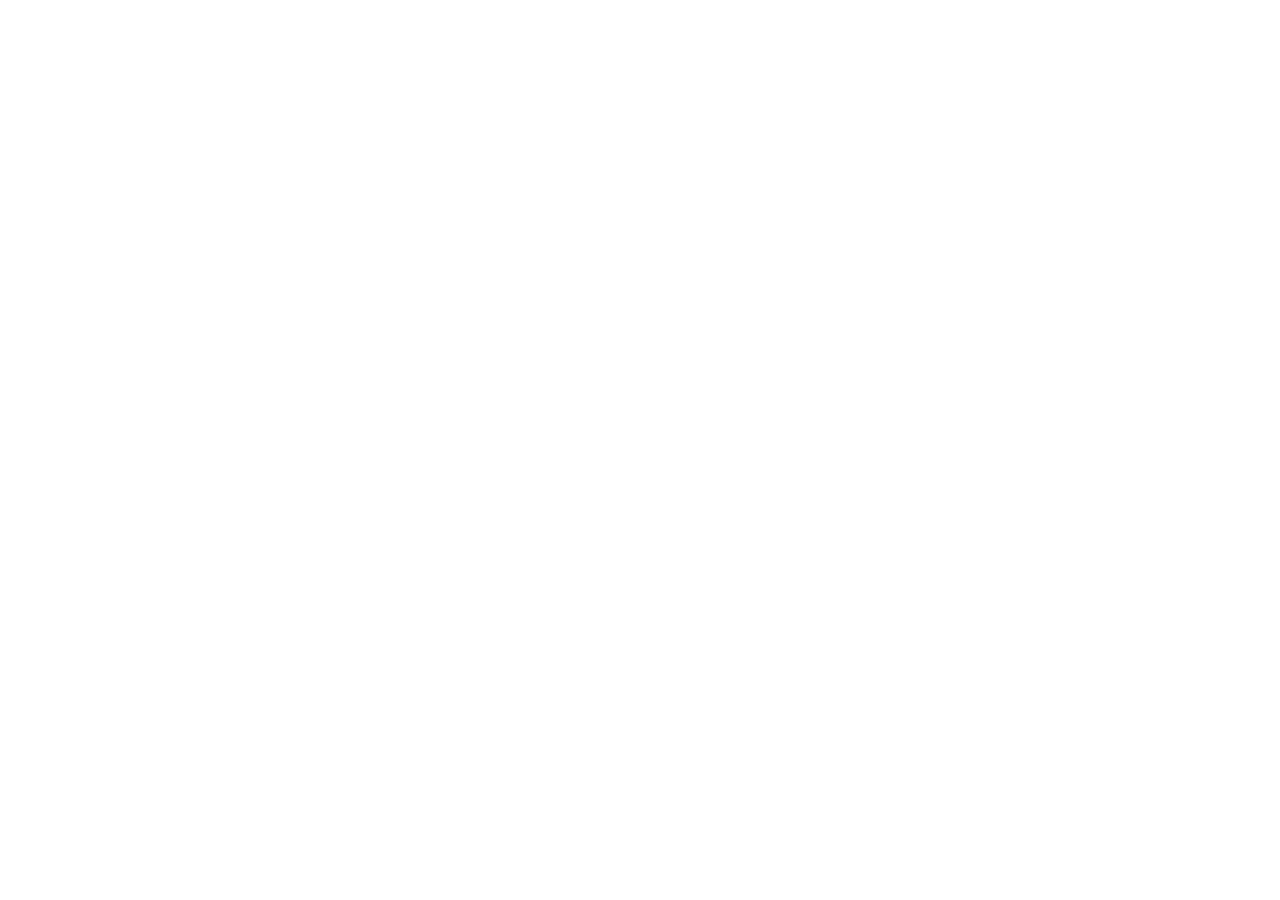
==== index.html @ 89b2f765 "Initial commit" ====
<!DOCTYPE html>
<!-- ICS2O-UnitX-YY-HTML -->
<html lang="en-ca">
  <head>
    <meta charset="utf-8">
    <meta name="description" content="XXX">
    <meta name="keywords" content="mths, ics2o">
    <meta name="author" content="Venika Sem">
    <meta name="viewport" content="width=device-width, initial-scale=1.0">
    <link rel="apple-touch-icon" sizes="180x180" href="apple-touch-icon.png">
    <link rel="icon" type="image/png" sizes="32x32" href="favicon-32x32.png">
    <link rel="icon" type="image/png" sizes="16x16" href="favicon-16x16.png">
    <link rel="manifest" href="site.webmanifest">
    <link rel="stylesheet" href="https://fonts.googleapis.com/iconMy first webpage, with JavaScript?family=Material+Icons">
    <link rel="stylesheet" href="https://code.getmdl.io/1.3.0/material.indigo-pink.min.css">
    <title>XXX</title>
  </head>
  <body>
    <script defer src="https://code.getmdl.io/1.3.0/material.min.js"></script>

  </body>
</html>
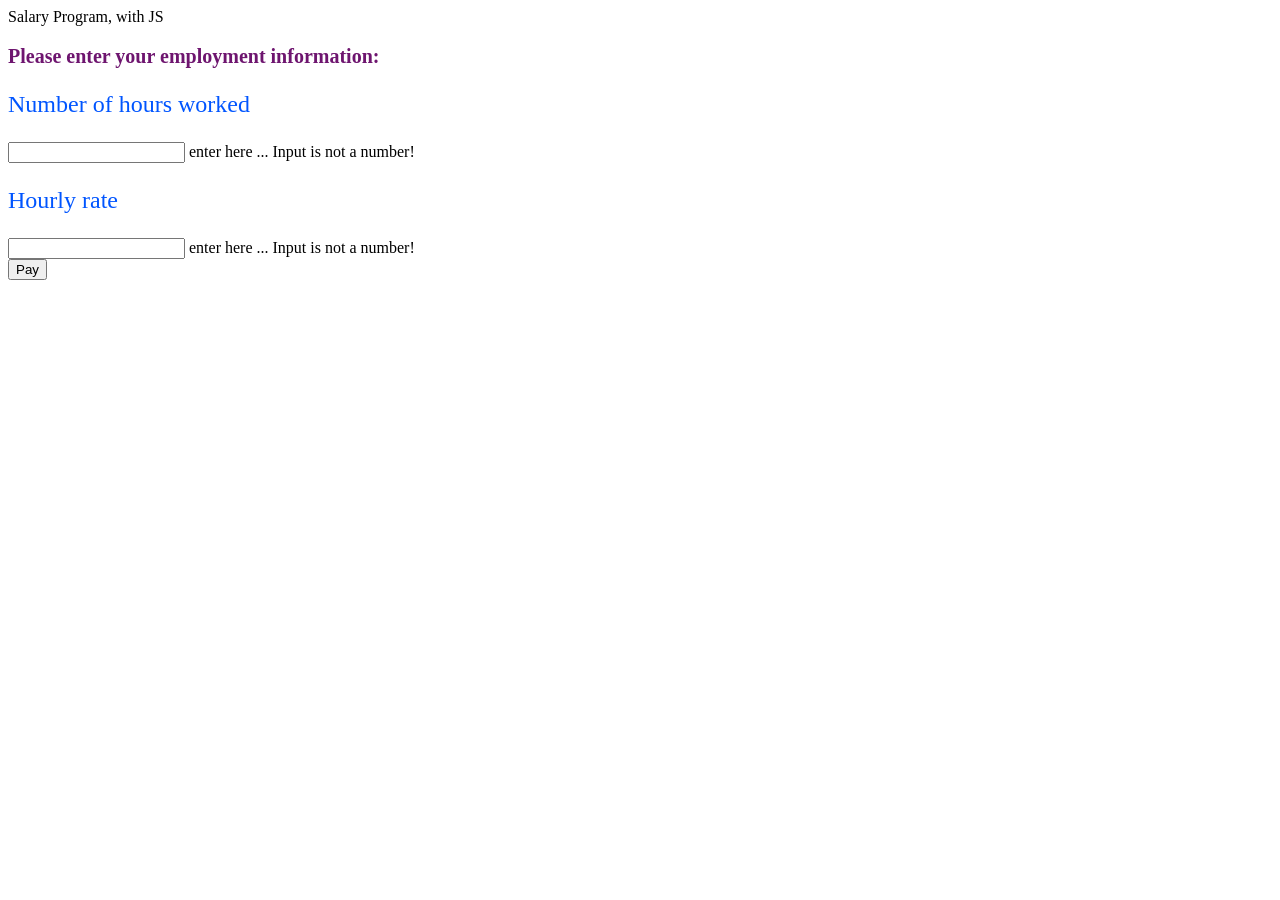
==== commit f0f8500b: "changed index.html" ====
--- a/index.html
+++ b/index.html
@@ -1,23 +1,62 @@
 <!DOCTYPE html>
-<!-- ICS2O-UnitX-YY-HTML -->
+<!-- ICS2O-Unit2-04-HTML-Area -->
 <html lang="en-ca">
-  <head>
-    <meta charset="utf-8">
-    <meta name="description" content="XXX">
-    <meta name="keywords" content="mths, ics2o">
-    <meta name="author" content="Venika Sem">
-    <meta name="viewport" content="width=device-width, initial-scale=1.0">
-    <link rel="apple-touch-icon" sizes="180x180" href="apple-touch-icon.png">
-    <link rel="icon" type="image/png" sizes="32x32" href="favicon-32x32.png">
-    <link rel="icon" type="image/png" sizes="16x16" href="favicon-16x16.png">
-    <link rel="manifest" href="site.webmanifest">
-    <link rel="stylesheet" href="https://fonts.googleapis.com/iconMy first webpage, with JavaScript?family=Material+Icons">
-    <link rel="stylesheet" href="https://code.getmdl.io/1.3.0/material.indigo-pink.min.css">
-    <title>XXX</title>
+    <head>
+    <meta charset="utf-8" />
+    <meta name="description" content="Salary Program, with JavaScript" />
+    <meta name="keywords" content="mths, ics2o" />
+    <meta name="author" content="Venika Sem" />
+    <meta name="viewport" content="width=device-width, initial-scale=1.0" />
+    <link rel="apple-touch-icon" sizes="180x180" href="apple-touch-icon.png" />
+    <link rel="icon" type="image/png" sizes="32x32" href="favicon-32x32.png" />
+    <link rel="icon" type="image/png" sizes="16x16" href="favicon-16x16.png" />
+    <link rel="manifest" href="site.webmanifest" />
+    <link rel="stylesheet" href="https://fonts.googleapis.com/icon?family=Material+Icons" />
+    <link rel="stylesheet" href="https://code.getmdl.io/1.3.0/material.indigo-purple.min.css" />
+    <link rel="stylesheet" href="./css/style.css" />
+    <title>Salary Program, with JavaScript</title>
   </head>
   <body>
     <script defer src="https://code.getmdl.io/1.3.0/material.min.js"></script>
-
+    <script src="./js/script.js"></script>
+    <div class="mdl-layout mdl-js-layout mdl-layout--fixed-header">
+      <header class="mdl-layout__header">
+        <div class="mdl-layout__header-row">
+          <span class="mdl-layout-title">Salary Program, with JS</span>
+        </div>
+      </header>
+      <main class="mdl-layout__content">
+        <h3>Please enter your employment information:</h3>
+        <!-- Simple Textfield -->
+        <form action="#">
+          <p>Number of hours worked</p>
+          <div class="mdl-textfield mdl-js-textfield">
+            <input class="mdl-textfield__input" type="text" pattern="-?[0-9]*(\.[0-9]+)?" id="street-number">
+            <label class="mdl-textfield__label" for="street-number">enter here ...</label>
+            <span class="mdl-textfield__error">Input is not a number!</span>
+          </div>
+        </form>
+        <!-- Numeric Textfield -->
+        <form action="#">
+          <p>Hourly rate</p>
+          <div class="mdl-textfield mdl-js-textfield">
+            <input class="mdl-textfield__input" type="text" pattern="-?[0-9]*(\.[0-9]+)?" id="height-of-triangle"/>
+            <label class="mdl-textfield__label" for="height-of-triangle">enter here ...</label>
+            <span class="mdl-textfield__error">Input is not a number!</span>
+          </div>
+        </form>
+        <!-- Raised button with ripple -->
+        <button class="mdl-button mdl-js-button mdl-button--raised mdl-js-ripple-effect mdl-button--accent"
+onclick="calculate()">
+          Pay
+        </button>
+        <br />
+        <p>
+          <div id="answers">
+            <div id="pay"></div>
+          </div>
+        </p>
+      </main>
+    </div>
   </body>
-</html>
-        +</html>
--- a/css/style.css
+++ b/css/style.css
@@ -0,0 +1,17 @@
+/* Created by: Venika Sem
+* Created on: Mar 2022
+* This file contains the CSS for index.html
+*/
+
+p {
+  color: #05f;
+  font-family: "Times New Roman", Times, serif;
+  font-size: 1.5rem;
+}
+
+h3 {
+  color: #6e156f;
+  font: 15pt "Times New Roman", Times, serif;
+  font-weight: bold;
+  line-height: 16pt;
+}
